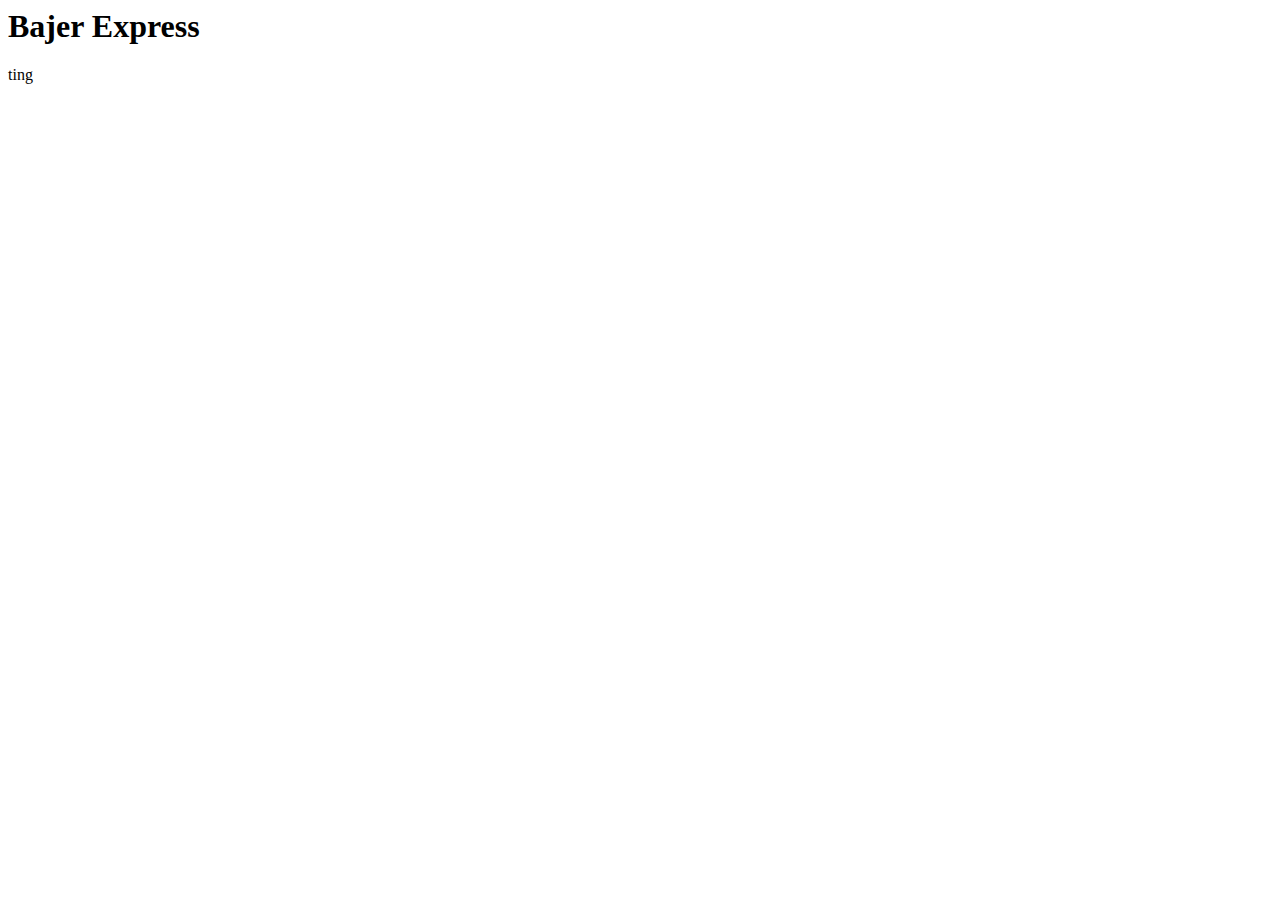
==== Pronillebergner.html @ 57c4fe82 "ting" ====
﻿<html>
<head>
    <meta charset="utf-8" />
    <title>Bajer Express - Promilleberegner</title>
    <link rel="stylesheet" type="text/css" href="style.css">
</head>
<body>
    <div id="wrapper">
        <div id="header"></div>
            <h1>Bajer Express</h1>
        <div id="content"></div>
        <div id="footer"></div>


    </div>
</body>
</html>

ting
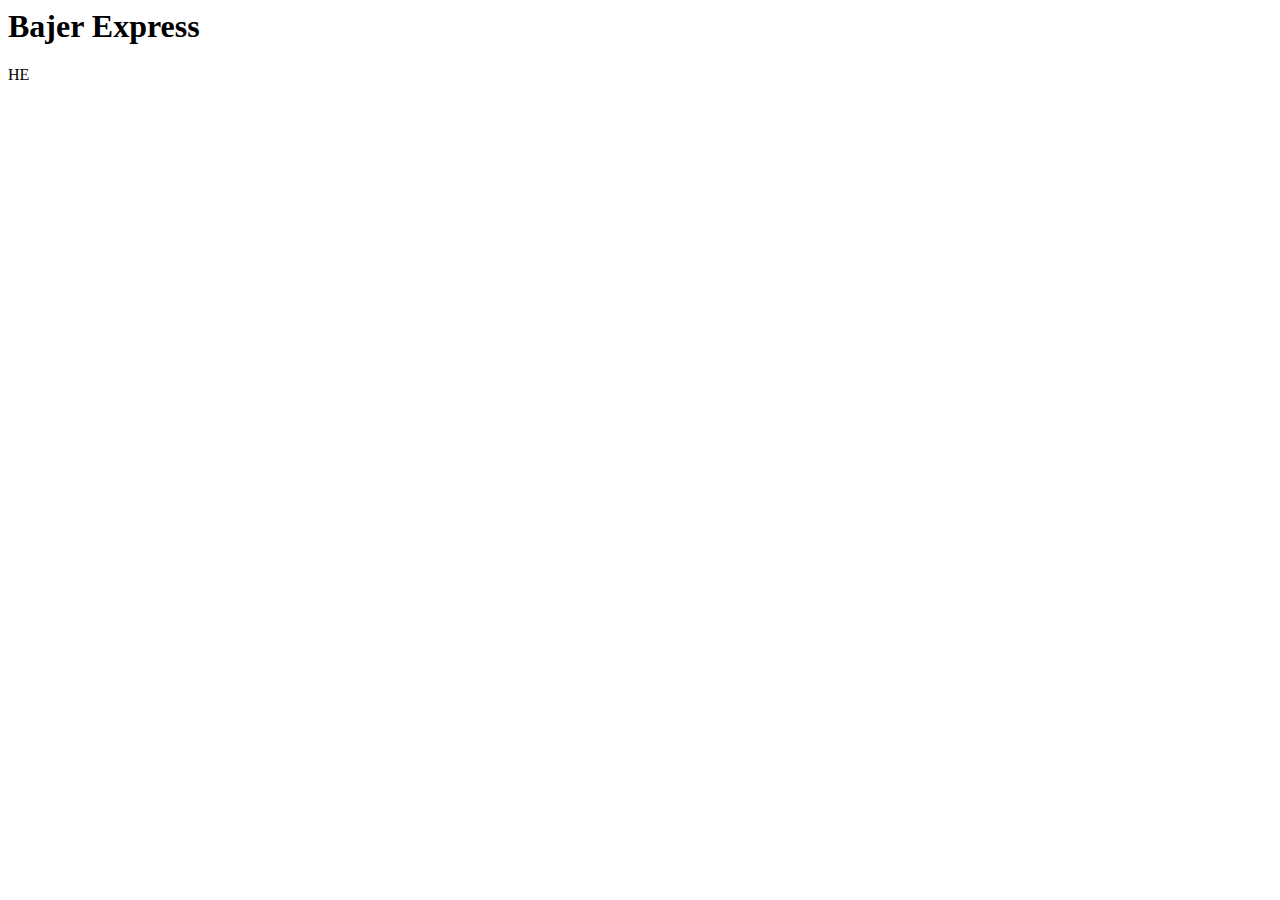
==== commit 2d43a308: "Testing" ====
--- a/Pronillebergner.html
+++ b/Pronillebergner.html
@@ -16,4 +16,5 @@
 </body>
 </html>
 
-ting+
+HE
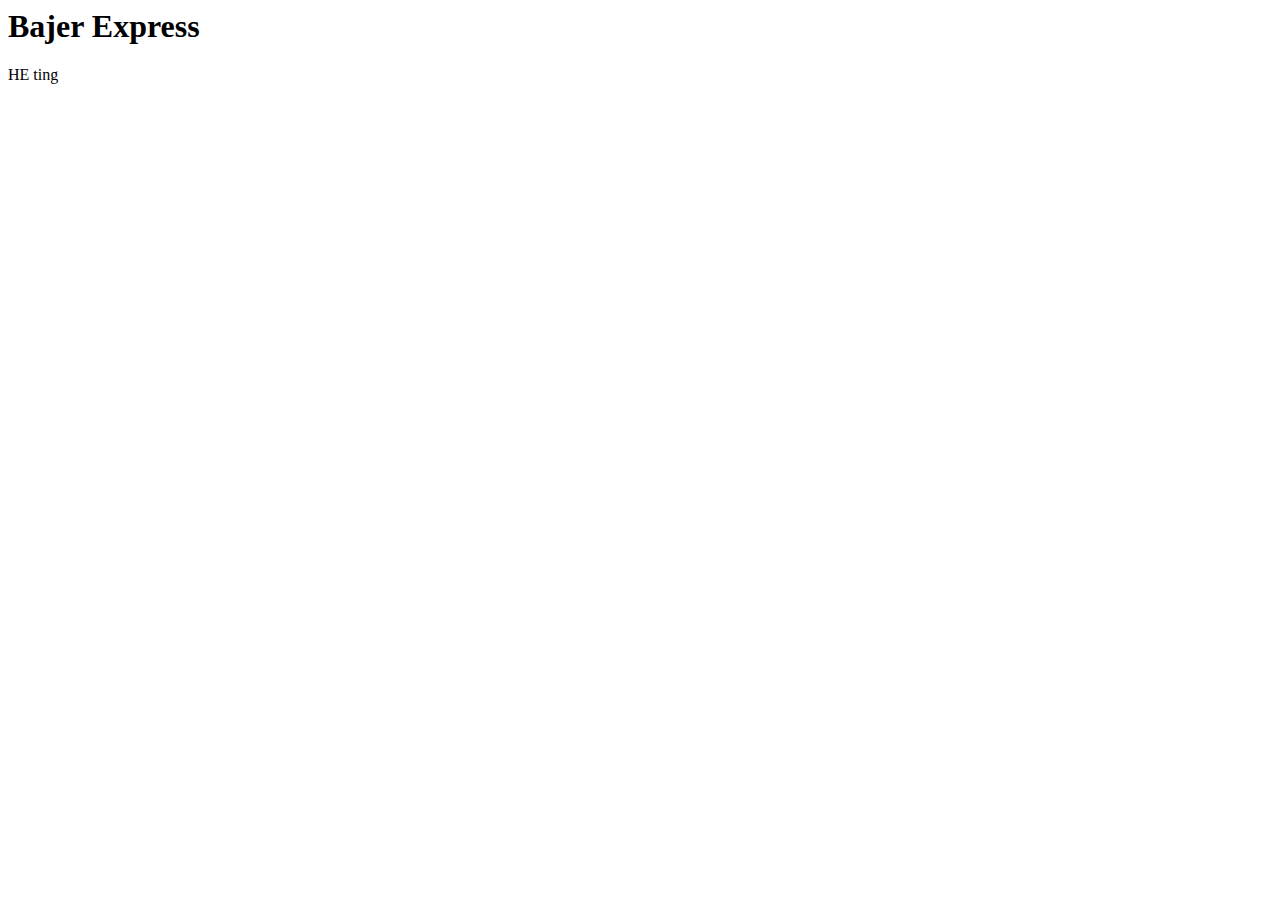
==== commit 982443e0: "Merge branch 'master' of https://github.com/Johannesfknudsen/Promilleberegner" ====
--- a/Pronillebergner.html
+++ b/Pronillebergner.html
@@ -18,3 +18,4 @@
 
 
 HE
+ting
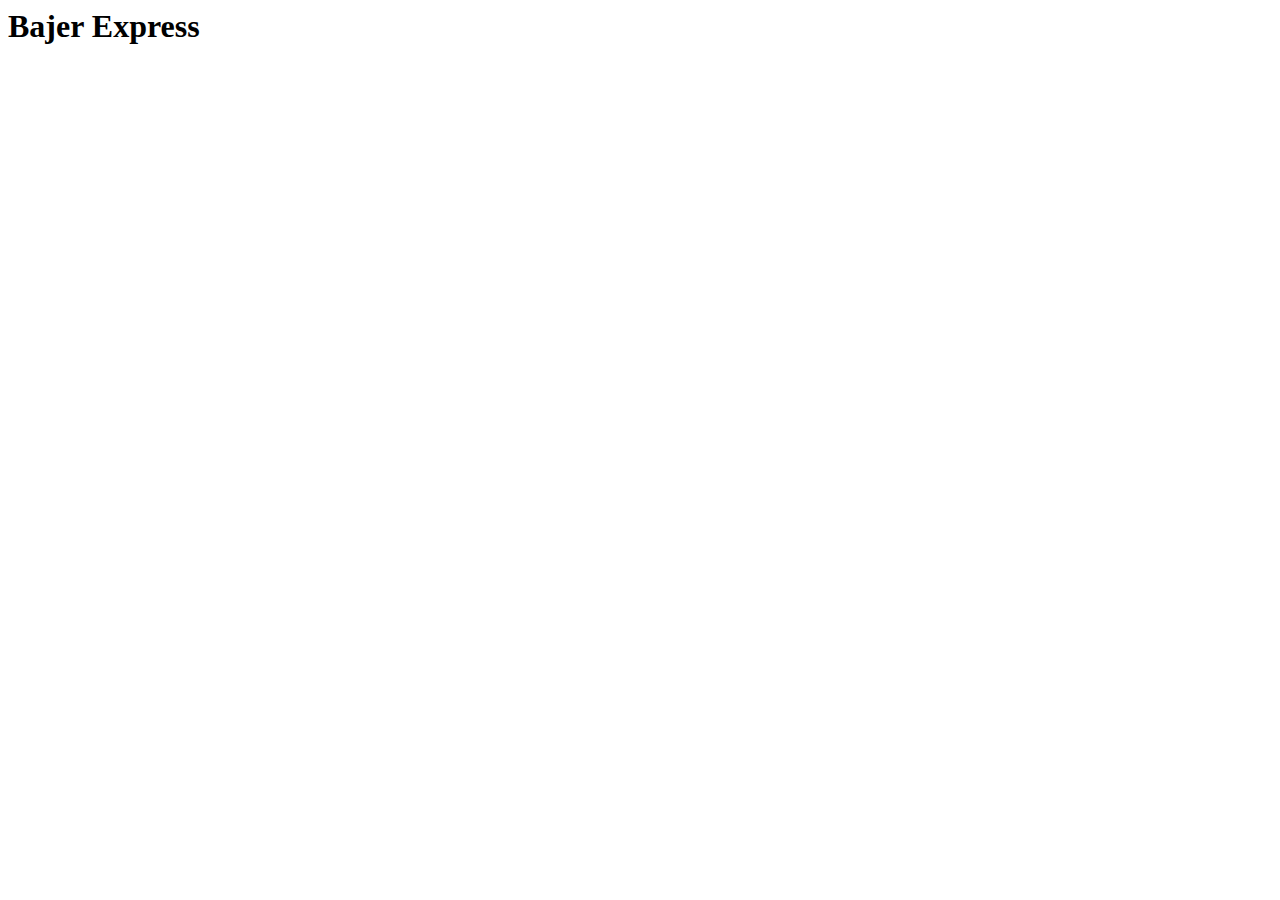
==== commit 30531ac3: "f" ====
--- a/Pronillebergner.html
+++ b/Pronillebergner.html
@@ -15,7 +15,3 @@
     </div>
 </body>
 </html>
-
-
-HE
-ting
